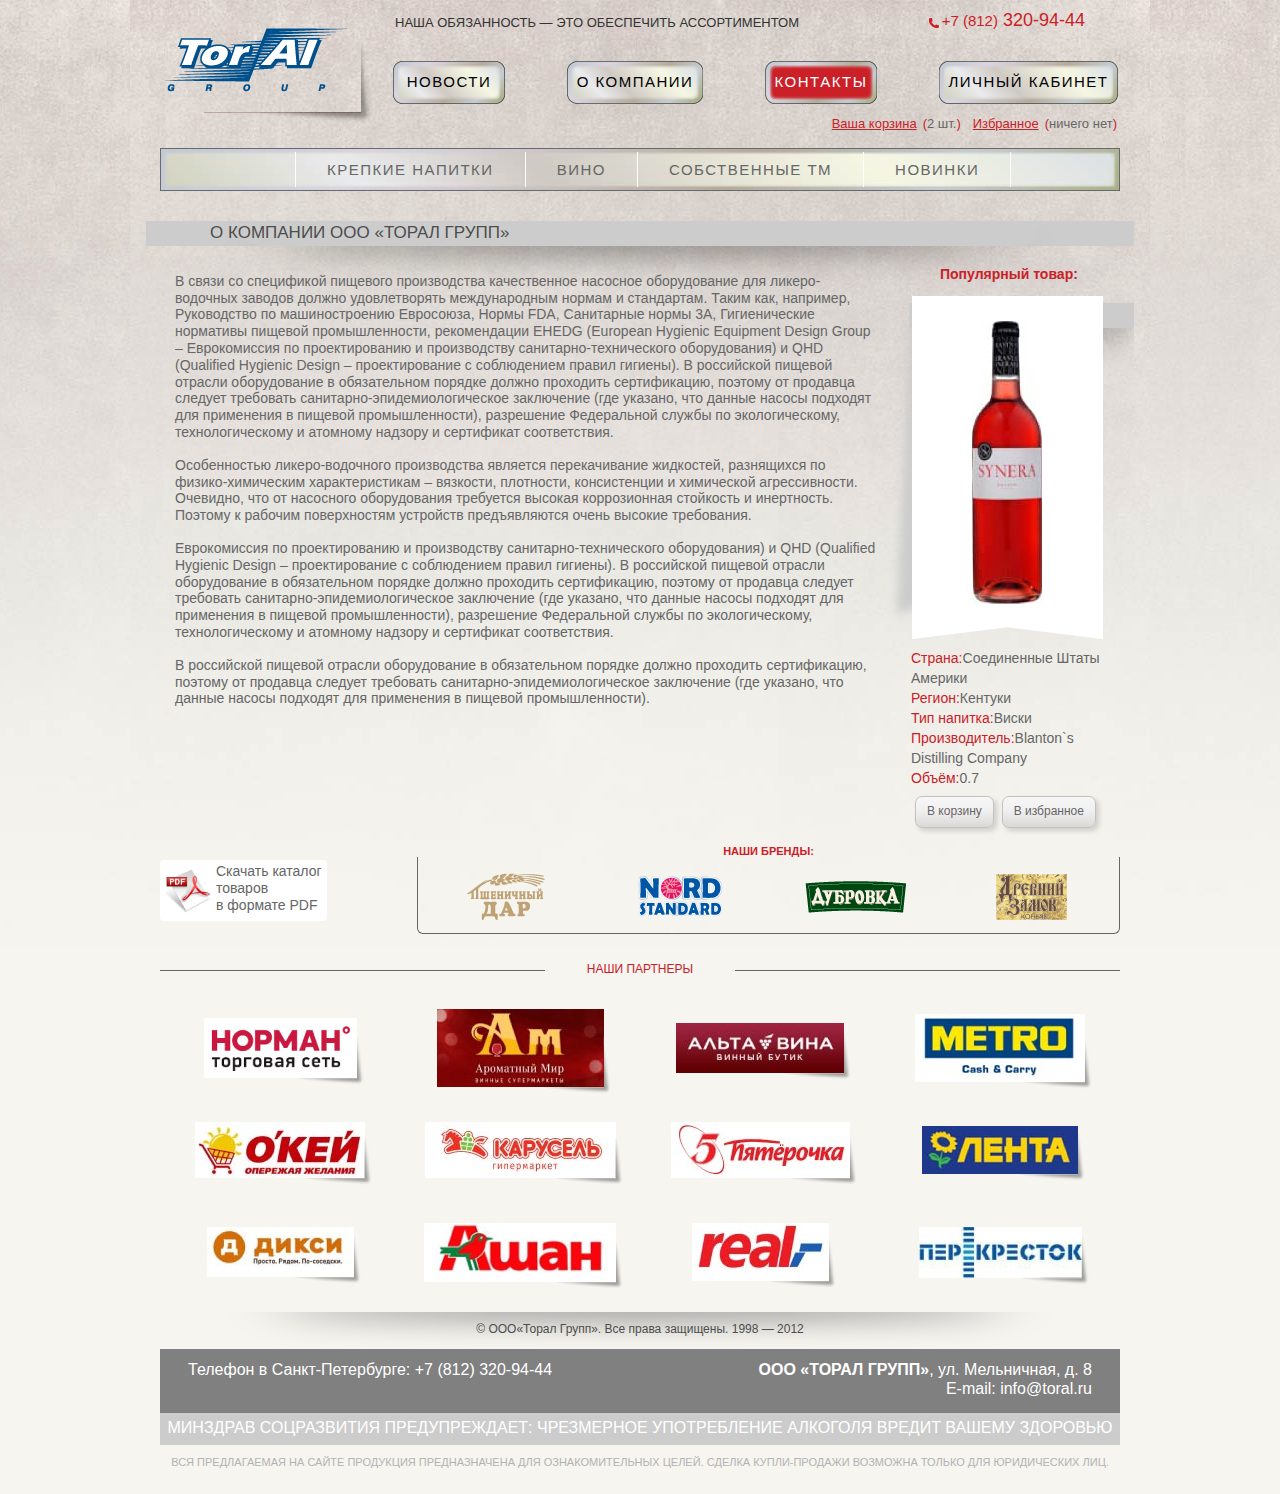
==== about.html @ 3f5b3dfc "about.html + cabinet.html" ====
<!DOCTYPE html>
<html lang="ru-RU">
<head>
	<meta charset="utf-8">
	<title>TorAl</title>
	<link rel="stylesheet" media="screen" href="css/master.css" >
	<script src="js/jquery-1.8.0.min.js"></script>
	<script src="js/common.js"></script>
	<!--[if lt IE 9]>
		<link rel="stylesheet" href="css/lt9.css" >
		<script src="js/html5.js"></script>
	<![endif]-->
</head>
<body>
<div class="wrapper">


	<!-- BEGIN .header -->
	<header class="header">
		<strong class="header__logo"> <a href="#">TroAl group</a> </strong>
		<em class="header__slogan">НАША ОБЯЗАННОСТЬ — ЭТО ОБЕСПЕЧИТЬ АССОРТИМЕНТОМ</em>
		<span class="header__phone">+7 (812)<span>320-94-44</span></span>
		<nav  class="top-nav">
			<ul>
				<li><a href="#" class="top-nav__news" >Новости</a></li>
				<li><a href="#" class="top-nav__about">О компании</a></li>
				<li class="active"><a href="#" class="top-nav__contacts">Контакты</a></li>
				<li><a href="#" class="top-nav__account">Личный кабинет</a></li>
			</ul>
		</nav>
		<div class="header__bottom">
			<div class="header__favorite"><a href="#">Избранное</a>(<span>ничего нет</span>)</div>
			<div class="header__favorite"><a href="#">Ваша корзина</a>(<span>2 шт.</span>)</div>
			
		</div>
	</header>
	<!-- END /header -->


	<!-- BEGIN .nav -->
	<nav class="nav">
		<ul>
			<li><a href="#">Крепкие напитки</a></li>
			<li><a href="#">Вино</a></li>
			<li><a href="#">Собственные ТМ</a></li>
			<li><a href="#">Новинки</a></li>
		</ul>
	</nav>
	<!-- END .nav -->

	<!-- BEGIN .main -->
	<div class="main">

		<h1 class="main-title">О компании ООО «ТОРАЛ ГРУПП»</h1>	

		<!-- BEGIN .l -->
		<div class="l">

			<!-- BEGIN .l-col5-4 -->
			<div class="l-col5-4">

				<!-- BEGIN .about -->
				<div class="about">
					<p>В связи со спецификой пищевого производства качественное насосное оборудование для ликеро-водочных заводов должно удовлетворять международным нормам и стандартам. Таким как, например, Руководство по машиностроению Евросоюза, Нормы FDA, Санитарные нормы 3A, Гигиенические нормативы пищевой промышленности, рекомендации EHEDG (European Hygienic Equipment Design Group – Еврокомиссия по проектированию и производству санитарно-технического оборудования) и QHD (Qualified Hygienic Design – проектирование с соблюдением правил гигиены). В российской пищевой отрасли оборудование в обязательном порядке должно проходить сертификацию, поэтому от продавца следует требовать санитарно-эпидемиологическое заключение (где указано, что данные насосы подходят для применения в пищевой промышленности), разрешение Федеральной службы по экологическому, технологическому и атомному надзору и сертификат соответствия.</p>
					Особенностью ликеро-водочного производства является перекачивание жидкостей, разнящихся по физико-химическим характеристикам – вязкости, плотности, консистенции и химической агрессивности. Очевидно, что от насосного оборудования требуется высокая коррозионная стойкость и инертность. Поэтому к рабочим поверхностям устройств предъявляются очень высокие требования.</p>
					<p>Еврокомиссия по проектированию и производству санитарно-технического оборудования) и QHD (Qualified Hygienic Design – проектирование с соблюдением правил гигиены). В российской пищевой отрасли оборудование в обязательном порядке должно проходить сертификацию, поэтому от продавца следует требовать санитарно-эпидемиологическое заключение (где указано, что данные насосы подходят для применения в пищевой промышленности), разрешение Федеральной службы по экологическому, технологическому и атомному надзору и сертификат соответствия.</p>
					<p>В российской пищевой отрасли оборудование в обязательном порядке должно проходить сертификацию, поэтому от продавца следует требовать санитарно-эпидемиологическое заключение (где указано, что данные насосы подходят для применения в пищевой промышленности).</p>
				</div>
				<!-- END .about -->

			</div>
			<!-- END .l-col5-4 -->

			<!-- BEGIN .l-col5-1 -->
			<aside class="l-col5-1">

				<!-- BEGIN .popular -->
				<div class="popular">
					<h2>Популярный товар:</h2>
					<div class="bottle__img">
						<a href="#"><img src="img/bottle-004.jpg" alt=""></a>
					</div>
					<div  class="popular__info">
						<dl>
							<dt>Страна:</dt>
								<dd>Соединенные Штаты Америки</dd>
							<dt>Регион:</dt>
								<dd>Кентуки</dd>
							<dt>Тип напитка:</dt>
								<dd>Виски</dd>
							<dt>Производитель:</dt>
								<dd>Blanton`s Distilling Company</dd>
							<dt>Объём:</dt>
								<dd>0.7</dd>
						</dl>
						<a href="#" class="btn">В корзину</a>
						<a href="#" class="btn">В избранное</a>
					</div>
				</div>
				<!-- END .popular -->

			</aside>
			<!-- END .l-col5-1 -->
		</div>
		<!-- END .l -->


		<!-- BEGIN .brands -->
		<div class="brands">
			<a href="#" class="load-catalog">Скачать каталог товаров <br>в формате PDF</a>
			<div class="brands__list">
				<h2>Наши бренды:</h2>
				<ul>
					<li><a href="#"><img src="img/brand-logo-1.png" alt=""></a></li>
					<li><a href="#"><img src="img/brand-logo-2.png" alt=""></a></li>
					<li><a href="#"><img src="img/brand-logo-3.png" alt=""></a></li>
					<li><a href="#"><img src="img/brand-logo-4.png" alt=""></a></li>
				</ul>
			</div>
		</div>
		<!-- END .brands -->

		<!-- BEGIN .partners -->
		<div class="partners">
			<h2>Наши партнеры</h2>
			<ul class="partners__list">
				<li><a href="#"><img src="img/p-logo-001.jpg" alt=""></a></li>
				<li><a href="#"><img src="img/p-logo-002.jpg" alt=""></a></li>
				<li><a href="#"><img src="img/p-logo-003.jpg" alt=""></a></li>
				<li><a href="#"><img src="img/p-logo-004.jpg" alt=""></a></li>
				<li><a href="#"><img src="img/p-logo-005.jpg" alt=""></a></li>
				<li><a href="#"><img src="img/p-logo-006.jpg" alt=""></a></li>
				<li><a href="#"><img src="img/p-logo-007.jpg" alt=""></a></li>
				<li><a href="#"><img src="img/p-logo-008.jpg" alt=""></a></li>
				<li><a href="#"><img src="img/p-logo-009.jpg" alt=""></a></li>
				<li><a href="#"><img src="img/p-logo-010.jpg" alt=""></a></li>
				<li><a href="#"><img src="img/p-logo-011.jpg" alt=""></a></li>
				<li><a href="#"><img src="img/p-logo-012.jpg" alt=""></a></li>
			</ul>
		</div>
		<!-- END .partners -->

	</div>
	<!-- END .main -->


	<!-- END .footer -->
	<footer class="footer">
		<p class="footer__copy">© ООО«Торал Групп». Все права защищены. 1998 — 2012</p>
		<div class="footer__dark">
			<p class="fll">Телефон в Санкт-Петербурге: +7 (812) 320-94-44</p>
			<p><strong>ООО «ТОРАЛ ГРУПП»</strong>, ул. Мельничная, д. 8</p>
			<p>E-mail: <a href="mailto:info@toral.ru">info@toral.ru</a></p>
		</div>
		<div class="footer__gray">
			<p>МИНЗДРАВ СОЦРАЗВИТИЯ ПРЕДУПРЕЖДАЕТ: ЧРЕЗМЕРНОЕ УПОТРЕБЛЕНИЕ АЛКОГОЛЯ ВРЕДИТ ВАШЕМУ ЗДОРОВЬЮ</p>
		</div>
		<p class="footer__inf">ВСЯ ПРЕДЛАГАЕМАЯ НА САЙТЕ ПРОДУКЦИЯ ПРЕДНАЗНАЧЕНА ДЛЯ ОЗНАКОМИТЕЛЬНЫХ ЦЕЛЕЙ. СДЕЛКА КУПЛИ-ПРОДАЖИ ВОЗМОЖНА ТОЛЬКО ДЛЯ ЮРИДИЧЕСКИХ ЛИЦ.</p>
	</footer>
	<!-- END .footer -->

</div>
</body>
</html>
---- css/master.css ----
/* Imported Styles
----------------------------------------------- */
@import url("base.css");
@import url("main.css");
@import url("contacts.css");
@import url("filter.css");
@import url("jquery-ui-1.8.23.custom.css");
@import url("product.css");
@import url("about.css");
@import url("cabinet.css");
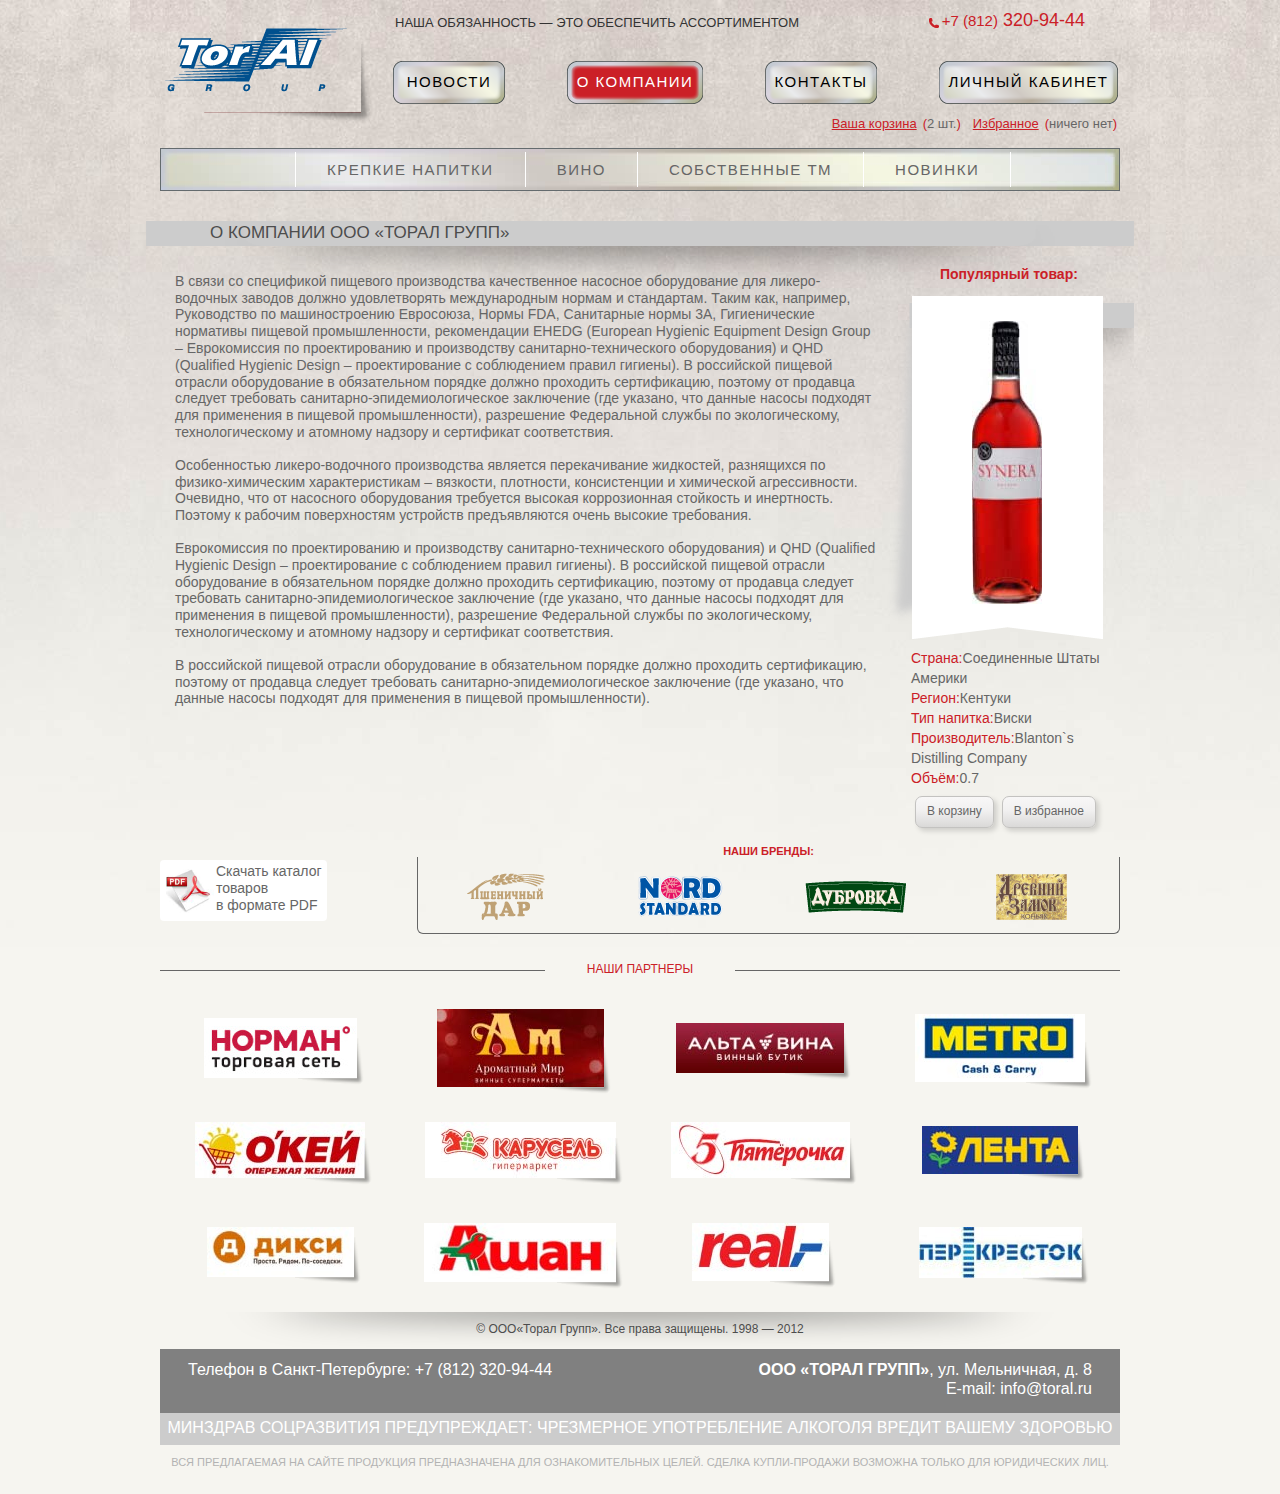
==== commit 16cdebbc: "Все страницы - правки." ====
--- a/about.html
+++ b/about.html
@@ -6,10 +6,7 @@
 	<link rel="stylesheet" media="screen" href="css/master.css" >
 	<script src="js/jquery-1.8.0.min.js"></script>
 	<script src="js/common.js"></script>
-	<!--[if lt IE 9]>
-		<link rel="stylesheet" href="css/lt9.css" >
-		<script src="js/html5.js"></script>
-	<![endif]-->
+	<!--[if lt IE 9]> <script src="js/html5.js"></script> <![endif]-->
 </head>
 <body>
 <div class="wrapper">
@@ -23,8 +20,8 @@
 		<nav  class="top-nav">
 			<ul>
 				<li><a href="#" class="top-nav__news" >Новости</a></li>
-				<li><a href="#" class="top-nav__about">О компании</a></li>
-				<li class="active"><a href="#" class="top-nav__contacts">Контакты</a></li>
+				<li class="active"><a href="#" class="top-nav__about">О компании</a></li>
+				<li><a href="#" class="top-nav__contacts">Контакты</a></li>
 				<li><a href="#" class="top-nav__account">Личный кабинет</a></li>
 			</ul>
 		</nav>
